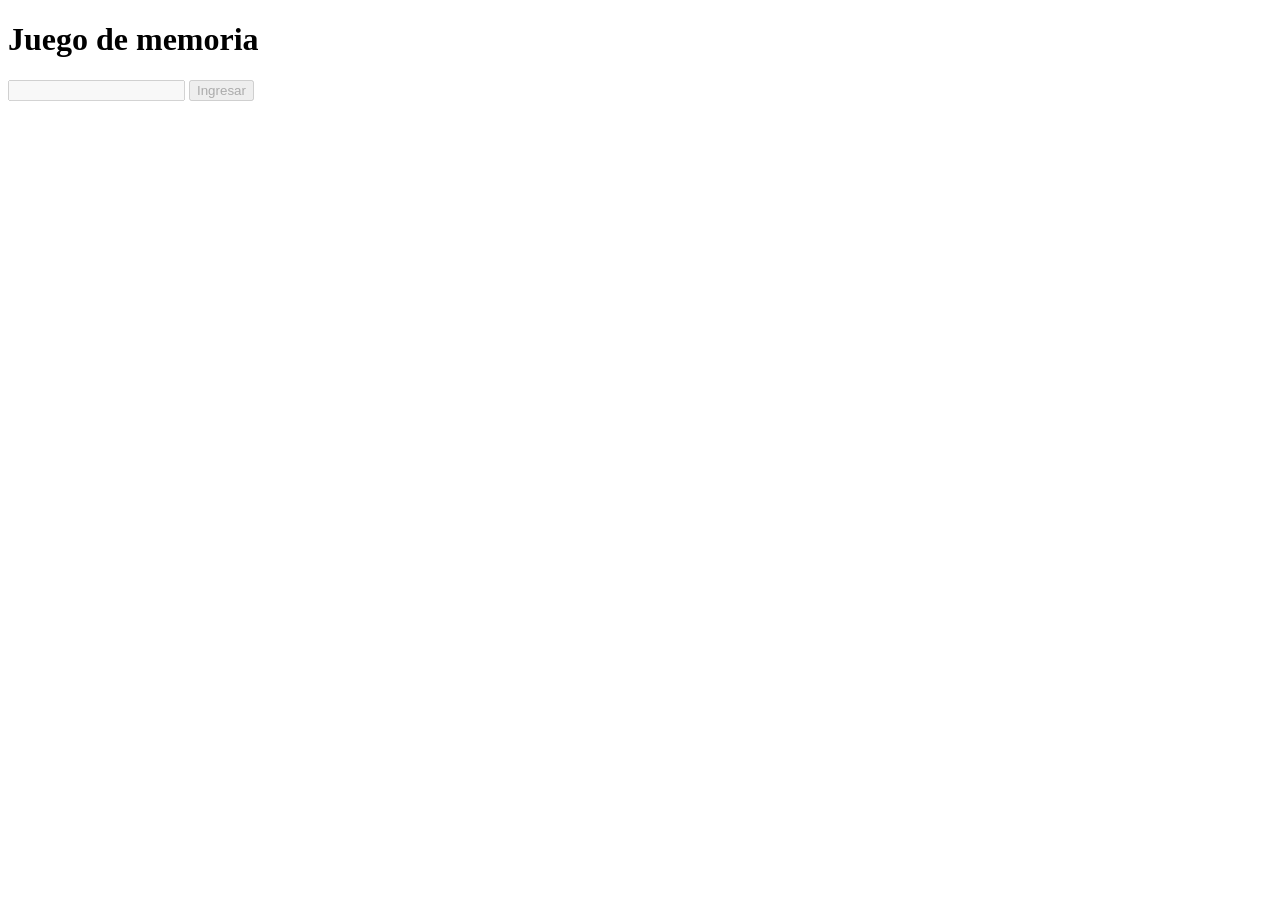
==== Ejercicio Juego Mental/index.html @ 66d5436d "first commit" ====
<!DOCTYPE html>
<html lang="en">
<head>
    <meta charset="UTF-8">
    <meta name="viewport" content="width=device-width, initial-scale=1.0">
    <script src="script.js" defer></script>
   
    <title>Juego mental</title>
</head>
<body> 
    <h1>Juego de memoria</h1>
    <p id="numbers" class="visible"></p>
    <input type="number" id="valor" disabled>
    <button id="botonIngreso" disabled>Ingresar</button>
    <p id="correctoIncorrecto" ></p>
    <p id="resultado"></p>
   <a href="index.html"><button id="recargar" style="display:none;">Volver a Jugar</button></a>

</body>
</html>
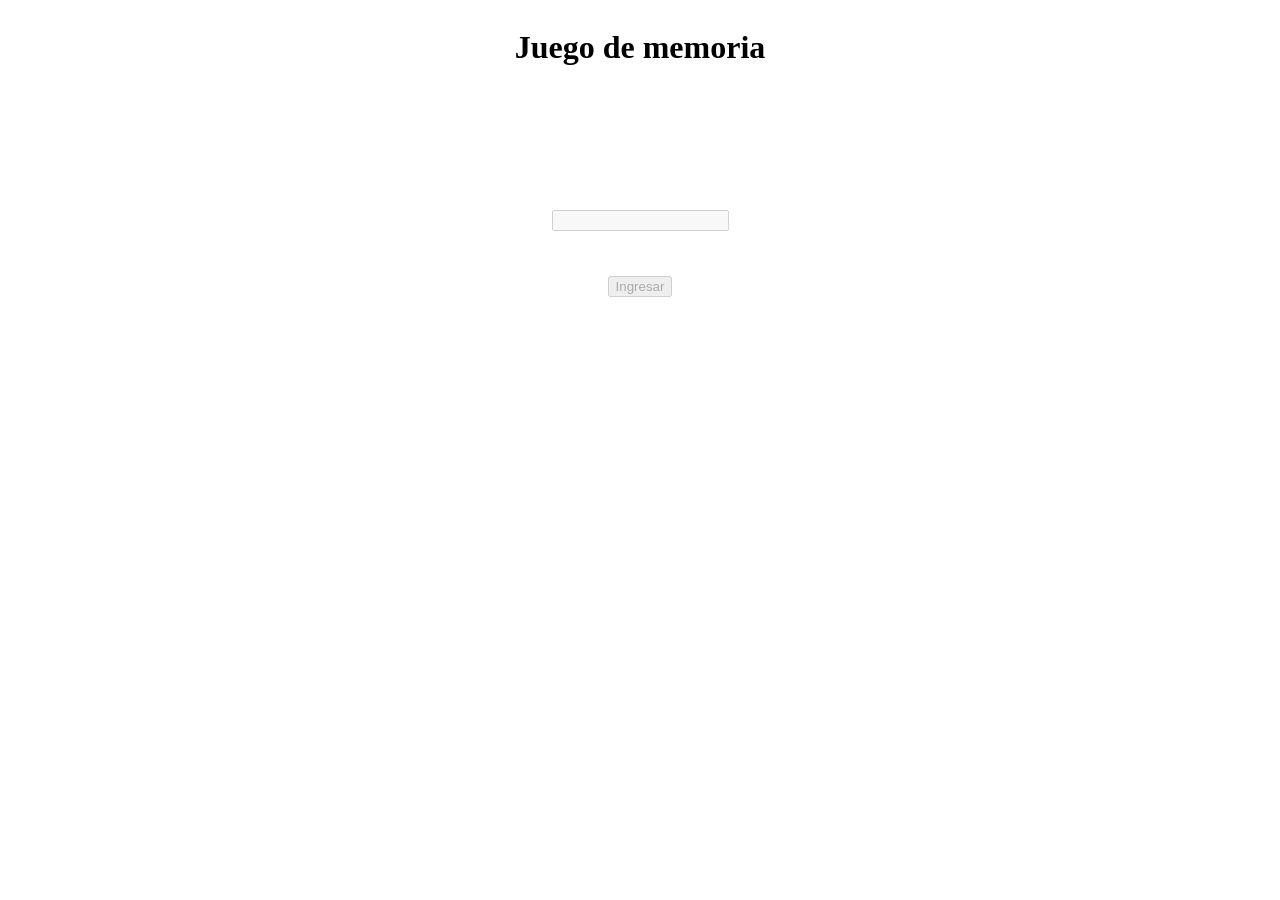
==== commit ec0b8702: "arreglos menores" ====
--- a/Ejercicio Juego Mental/index.html
+++ b/Ejercicio Juego Mental/index.html
@@ -4,17 +4,18 @@
     <meta charset="UTF-8">
     <meta name="viewport" content="width=device-width, initial-scale=1.0">
     <script src="script.js" defer></script>
-   
+    <link rel="stylesheet" href="styles.css">
     <title>Juego mental</title>
 </head>
 <body> 
+    <div class="contenedor">
     <h1>Juego de memoria</h1>
     <p id="numbers" class="visible"></p>
     <input type="number" id="valor" disabled>
     <button id="botonIngreso" disabled>Ingresar</button>
     <p id="correctoIncorrecto" ></p>
     <p id="resultado"></p>
-   <a href="index.html"><button id="recargar" style="display:none;">Volver a Jugar</button></a>
-
+    <a href="index.html"><button id="recargar" style="display:none;">Volver a Jugar</button></a>
+    </div>
 </body>
 </html>
--- a/Ejercicio Juego Mental/styles.css
+++ b/Ejercicio Juego Mental/styles.css
@@ -0,0 +1,7 @@
+.contenedor{
+    display: flex;
+    flex-direction: column;
+    justify-content:center;
+    align-items: center;
+    gap: 45px;
+}
